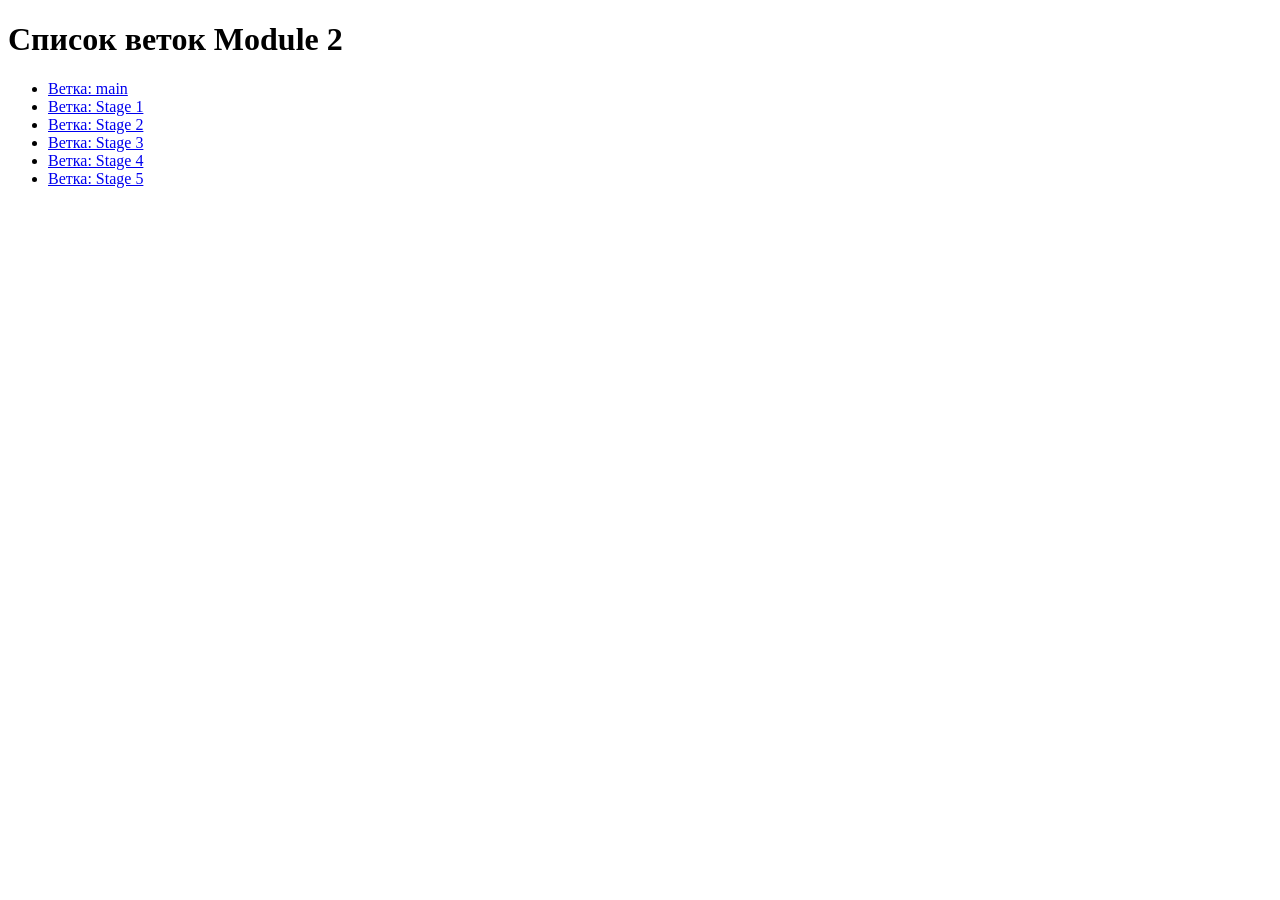
==== index.html @ 3d9b532a "Rename main.html to index.html" ====
<!DOCTYPE html>
<html lang="en">
<head>
    <meta charset="UTF-8">
    <meta name="viewport" content="width=device-width, initial-scale=1.0">
    <link rel="stylesheet" href="main.css">
    <title>My projects Module_2</title>
</head>
<body>
    <h1>Список веток Module 2</h1>
    <ul>
        <li><a href="https://aanywway.github.io/Module_2/">Ветка: main</a></li>
        <li><a href="https://aanywway.github.io/Module_2/Stage1/" target="_blank" rel="noopener noreferrer">Ветка: Stage 1</a></li>
        <li><a href="https://aanywway.github.io/Module_2/Stage2/" target="_blank" rel="noopener noreferrer">Ветка: Stage 2</a></li>
        <li><a href="https://aanywway.github.io/Module_2/Stage3/" target="_blank" rel="noopener noreferrer">Ветка: Stage 3</a></li>
        <li><a href="https://aanywway.github.io/Module_2/Stage4/" target="_blank" rel="noopener noreferrer">Ветка: Stage 4</a></li>
        <li><a href="https://aanywway.github.io/Module_2/Stage5/" target="_blank" rel="noopener noreferrer">Ветка: Stage 5</a></li>
    </ul>
</body>
</html>
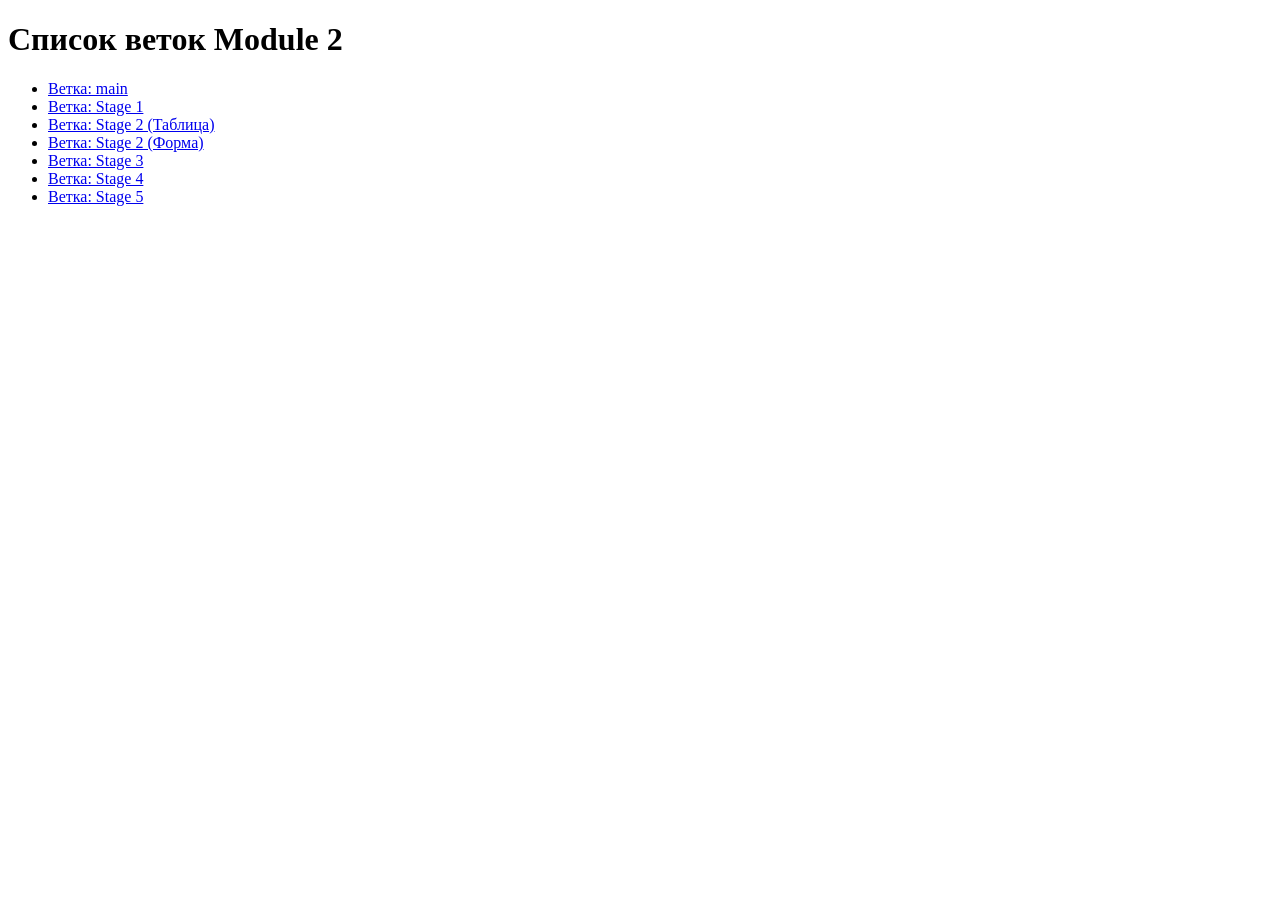
==== commit 5905c0c3: "Update index.html" ====
--- a/index.html
+++ b/index.html
@@ -9,12 +9,13 @@
 <body>
     <h1>Список веток Module 2</h1>
     <ul>
-        <li><a href="https://aanywway.github.io/Module_2/">Ветка: main</a></li>
-        <li><a href="https://aanywway.github.io/Module_2/Stage1/" target="_blank" rel="noopener noreferrer">Ветка: Stage 1</a></li>
-        <li><a href="https://aanywway.github.io/Module_2/Stage2/" target="_blank" rel="noopener noreferrer">Ветка: Stage 2</a></li>
-        <li><a href="https://aanywway.github.io/Module_2/Stage3/" target="_blank" rel="noopener noreferrer">Ветка: Stage 3</a></li>
-        <li><a href="https://aanywway.github.io/Module_2/Stage4/" target="_blank" rel="noopener noreferrer">Ветка: Stage 4</a></li>
-        <li><a href="https://aanywway.github.io/Module_2/Stage5/" target="_blank" rel="noopener noreferrer">Ветка: Stage 5</a></li>
+        <li><a href="https://aanywway.github.io/Module_2/main/">Ветка: main</a></li>
+        <li><a href="https://aanywway.github.io/Module_2/Stage1/Stage1/site.html" target="_blank" rel="noopener noreferrer">Ветка: Stage 1</a></li>
+        <li><a href="https://aanywway.github.io/Module_2/Stage2/Stage2/table.html" target="_blank" rel="noopener noreferrer">Ветка: Stage 2 (Таблица)</a></li>
+        <li><a href="https://aanywway.github.io/Module_2/Stage2/Stage2/form.html" target="_blank" rel="noopener noreferrer">Ветка: Stage 2 (Форма)</a></li>
+        <li><a href="https://aanywway.github.io/Module_2/Stage3/Stage3/" target="_blank" rel="noopener noreferrer">Ветка: Stage 3</a></li>
+        <li><a href="https://aanywway.github.io/Module_2/Stage4/Stage4/" target="_blank" rel="noopener noreferrer">Ветка: Stage 4</a></li>
+        <li><a href="https://aanywway.github.io/Module_2/Stage5/Stage5/" target="_blank" rel="noopener noreferrer">Ветка: Stage 5</a></li>
     </ul>
 </body>
 </html>
